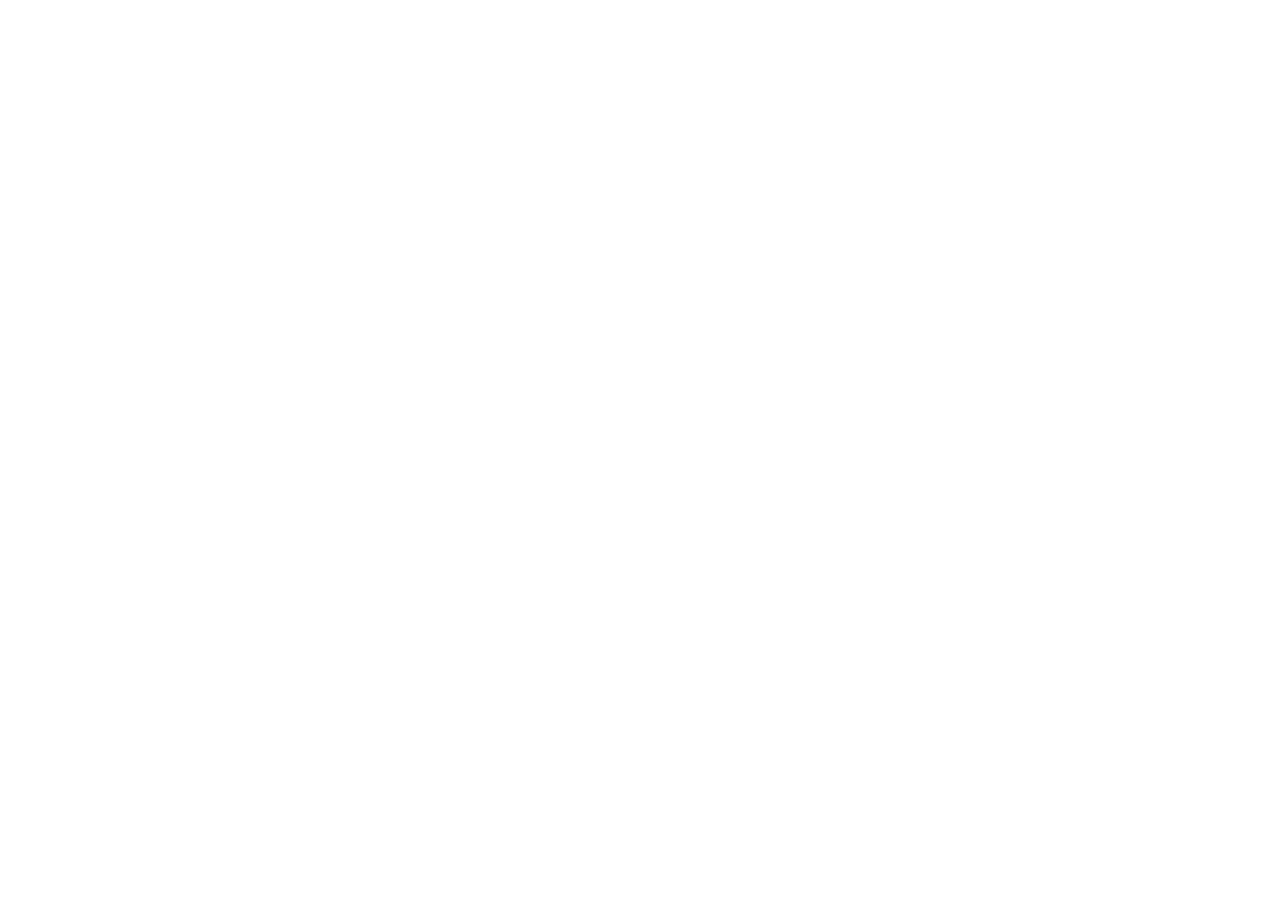
==== index.html @ 7744d309 "intial setup" ====
<!DOCTYPE html>
<html lang="en">
<head>
    <meta charset="UTF-8">
    <meta name="viewport" content="width=device-width, initial-scale=1.0">
    <title>Document</title>
</head>
<body>
    
</body>
</html>
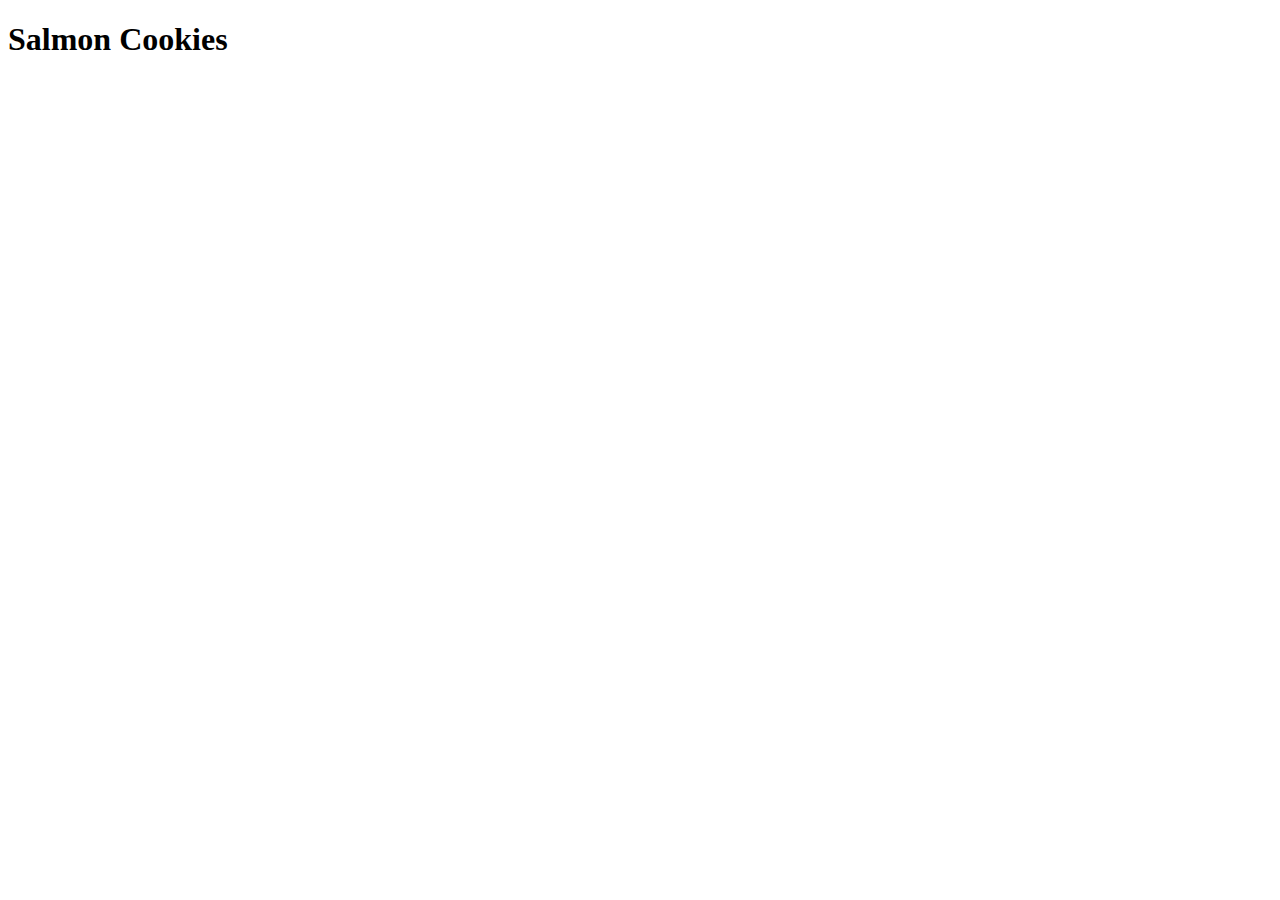
==== commit c9476918: "rough start to project" ====
--- a/index.html
+++ b/index.html
@@ -6,6 +6,6 @@
     <title>Document</title>
 </head>
 <body>
-    
+    <h1>Salmon Cookies</h1>
 </body>
 </html>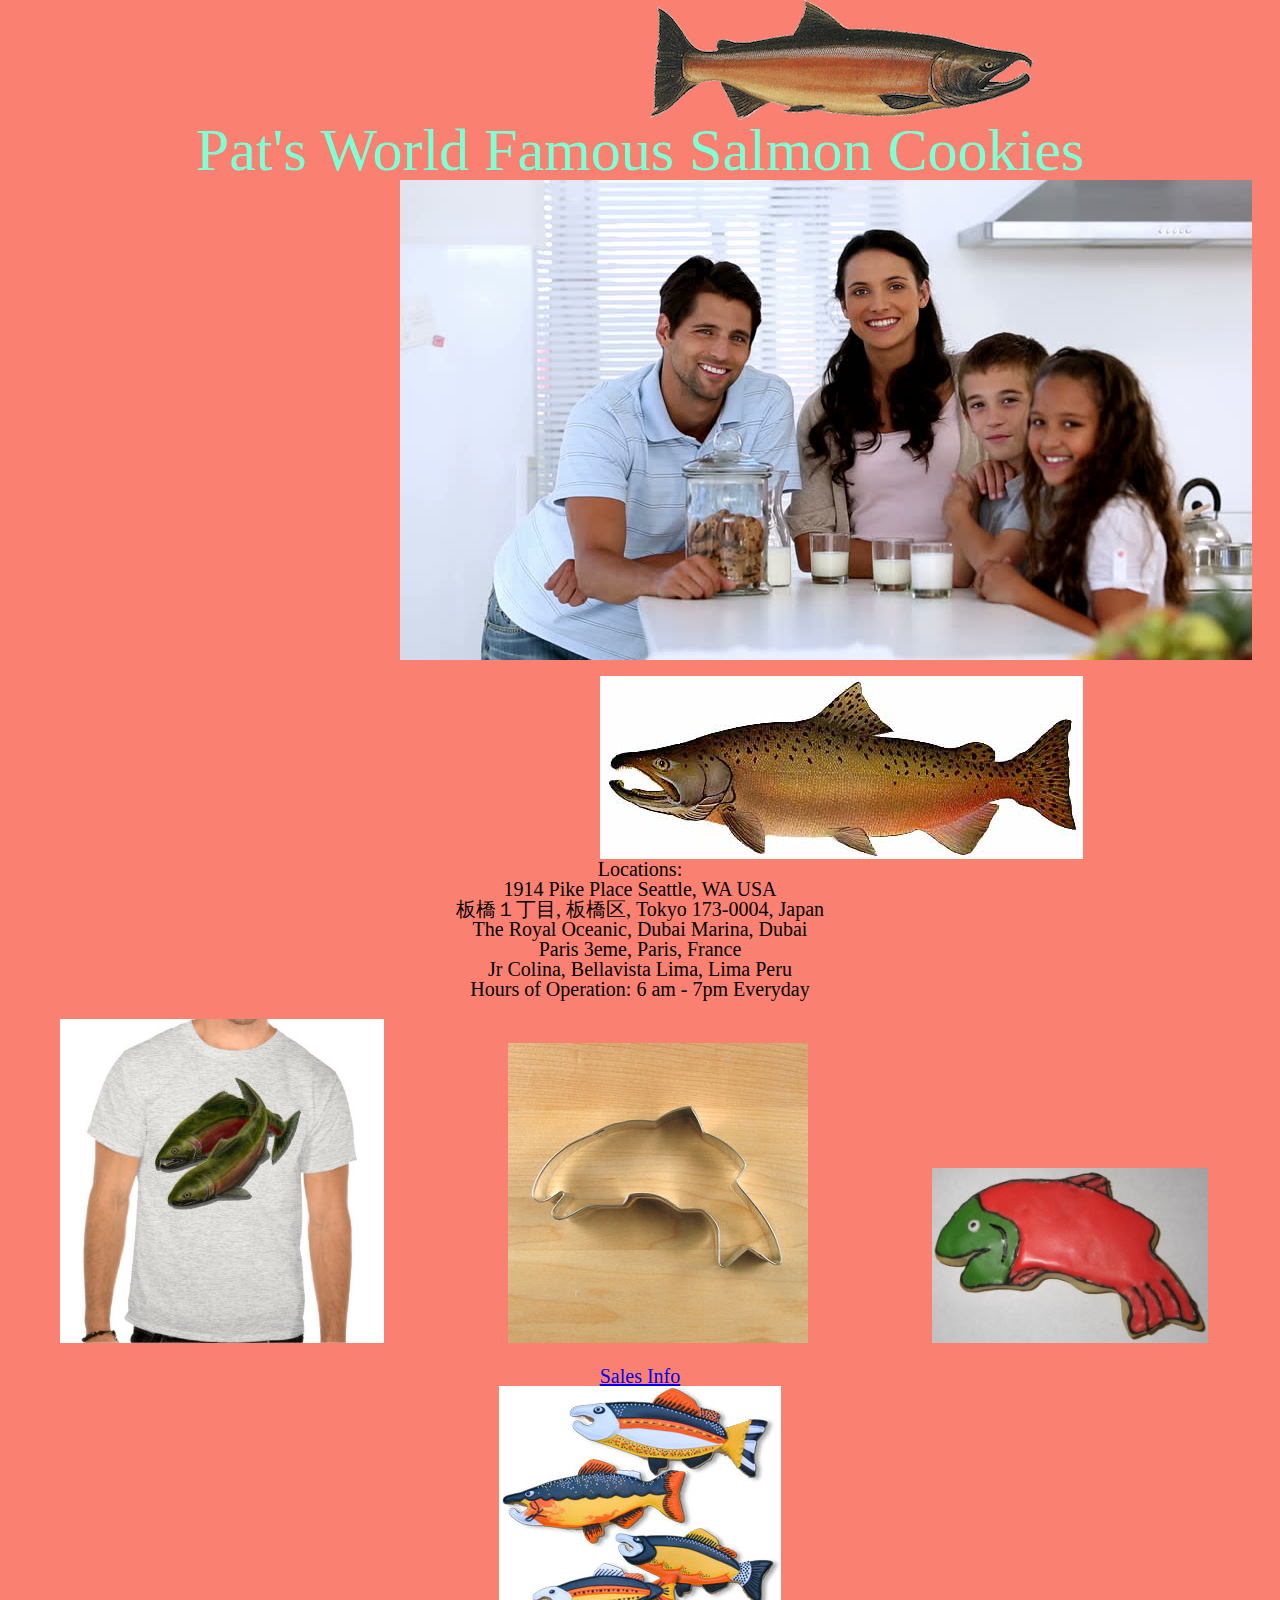
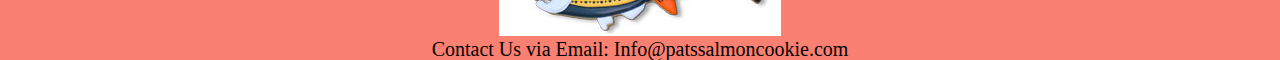
==== commit ba5d4efd: "lab 08 completed-added style" ====
--- a/index.html
+++ b/index.html
@@ -3,9 +3,54 @@
 <head>
     <meta charset="UTF-8">
     <meta name="viewport" content="width=device-width, initial-scale=1.0">
-    <title>Document</title>
+    <title>Pat's World Famous Salmon Cookies</title>
+    <link rel="stylesheet" href="css/reset.css">
+    <link rel="stylesheet" href="css/style.css">
 </head>
 <body>
-    <h1>Salmon Cookies</h1>
+    <header>
+        <img src="img/salmon.png" alt="Salmon" class="align-center">
+        <h1>Pat's World Famous Salmon Cookies</h1>
+    </header>
+    <div>
+        <img id="family" src="img/family.jpg" alt="Happy Family" class="align-center medium">
+        <img src="" alt="">
+        <img src="" alt="">
+    </div>
+    <div>
+        <img src="/img/chinook.jpg" alt="Chinook" class="align-center" id="chinook">
+        <ul>
+            <h2>Locations:</h2>
+            <li>1914 Pike Place Seattle, WA USA</li>
+            <li>板橋１丁目, 板橋区, Tokyo 173-0004, Japan</li>
+            <li>The Royal Oceanic, Dubai Marina, Dubai</li>
+            <li>Paris 3eme, Paris, France</li>
+            <li>Jr Colina, Bellavista Lima, Lima
+                Peru</li>
+            <li>Hours of Operation: 6 am - 7pm Everyday</li>
+        </ul>
+    <div>
+        <div>
+            <img src="/img/shirt.jpg" alt="T-shirt with Two Salmon" >
+            <img src="/img/cutter.jpeg" alt="Cutter">
+            <img src="/img/frosted-cookie.jpg" alt="Frosted Salmon Cookie">
+        </div>
+    </div>
+    <footer>
+        <nav>
+            <ul>
+                <li>
+                    <a href="/sales.html">Sales Info</a>
+                </li>
+                <li>
+                    <img src="/img/fish.jpg" alt="Illusration of Four Salmon">
+                </li>
+                <li>
+                    Contact Us via Email: Info@patssalmoncookie.com 
+                </li>
+            </ul>
+        </nav>
+        
+    </footer>
 </body>
 </html>--- a/css/style.css
+++ b/css/style.css
@@ -0,0 +1,69 @@
+body { 
+    background-color: salmon;
+}
+
+header {
+    display: block;
+    text-align: center;
+    font-size: 50px;
+}
+
+img.align-center {
+    display: block;
+    margin-left: 400px;    
+}
+
+#chinook {
+    margin-left: 600px;
+}
+
+header img.align-center {
+    margin-left: 650px;
+   
+}
+
+ul {
+    text-align: center;
+    font-size: 20px;
+}
+
+table {
+    text-align: center;
+    border: 2px black;
+    display: inline-block;
+    color: whitesmoke;
+    font-family: Cambria, Cochin, Georgia, Times, 'Times New Roman', serif;
+}
+
+td {
+    padding: 10px;
+    border: 5px black;
+}
+
+tr {
+    border: 1px gray;
+    
+}
+
+h1 {
+    text-align: center;
+    font-family: Cambria, Cochin, Georgia, Times, 'Times New Roman', serif;
+    background-color: salmon;
+    padding: 0px;
+    margin: 0px;
+    font-size: 60px;
+    color: aquamarine;
+    height: 60px;
+}
+
+div div img{
+    padding: 20px 60px 20px 60px ;
+}
+
+#table tr{
+    background: gray;
+}
+
+a {
+    font-size: 20px;
+}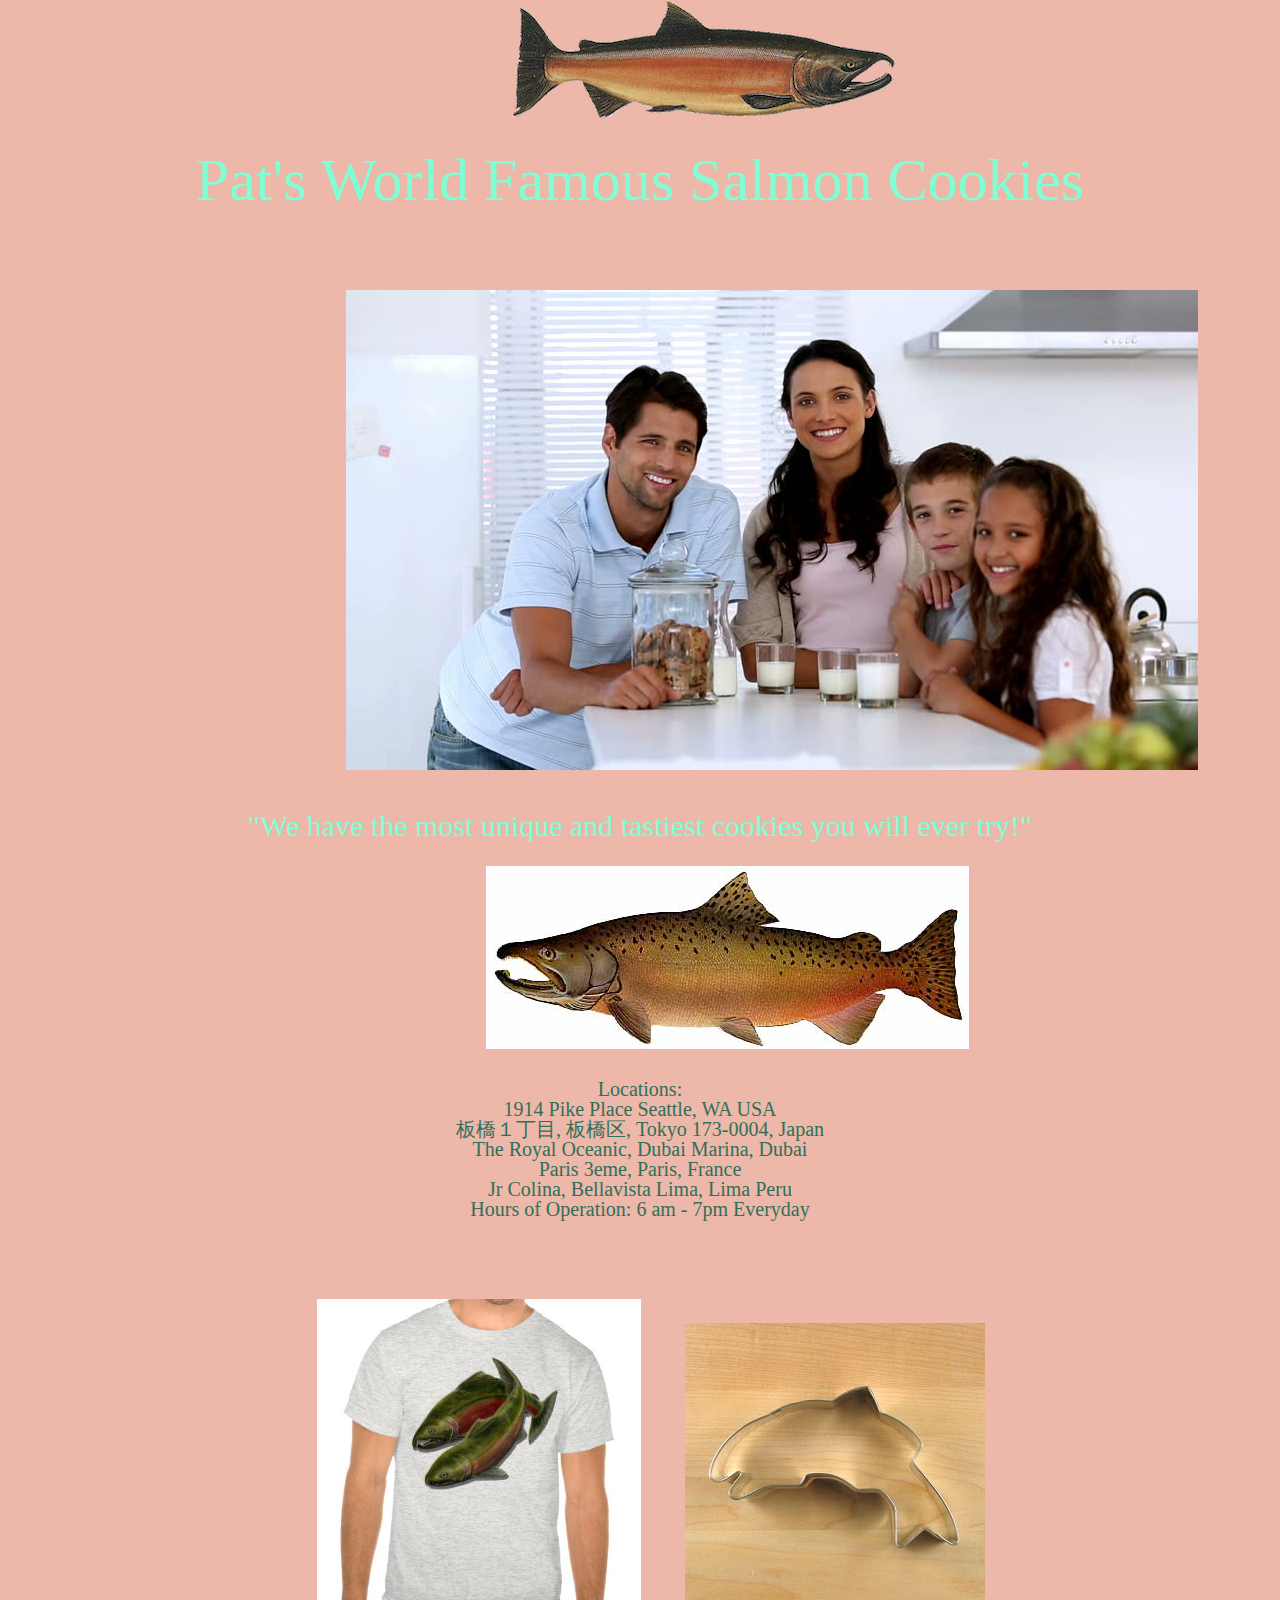
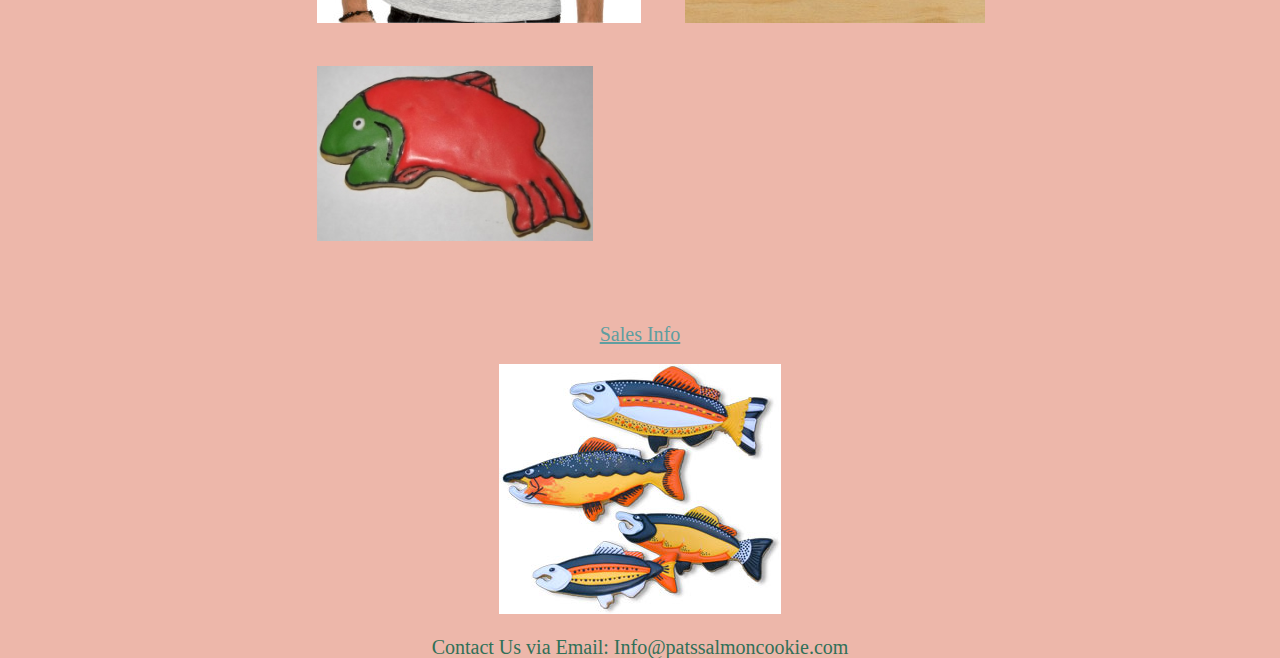
==== commit f3bc0461: "got form to add new data to the table, adjusted some styling and added new write function" ====
--- a/index.html
+++ b/index.html
@@ -18,7 +18,8 @@
         <img src="" alt="">
     </div>
     <div>
-        <img src="/img/chinook.jpg" alt="Chinook" class="align-center" id="chinook">
+        <p>"We have the most unique and tastiest cookies you will ever try!"</p>
+        <img src="img/chinook.jpg" alt="Chinook" class="align-center" id="chinook">
         <ul>
             <h2>Locations:</h2>
             <li>1914 Pike Place Seattle, WA USA</li>
@@ -31,19 +32,19 @@
         </ul>
     <div>
         <div>
-            <img src="/img/shirt.jpg" alt="T-shirt with Two Salmon" >
-            <img src="/img/cutter.jpeg" alt="Cutter">
-            <img src="/img/frosted-cookie.jpg" alt="Frosted Salmon Cookie">
+            <img src="img/shirt.jpg" alt="T-shirt with Two Salmon" >
+            <img src="img/cutter.jpeg" alt="Cutter">
+            <img src="img/frosted-cookie.jpg" alt="Frosted Salmon Cookie">
         </div>
     </div>
     <footer>
         <nav>
             <ul>
                 <li>
-                    <a href="/sales.html">Sales Info</a>
+                    <a href="sales.html">Sales Info</a>
                 </li>
                 <li>
-                    <img src="/img/fish.jpg" alt="Illusration of Four Salmon">
+                    <img src="img/fish.jpg" alt="Illustration of Four Salmon">
                 </li>
                 <li>
                     Contact Us via Email: Info@patssalmoncookie.com 
--- a/css/style.css
+++ b/css/style.css
@@ -1,69 +1,103 @@
 body { 
-    background-color: salmon;
+    background-color: #EDB7AA;
 }
 
 header {
     display: block;
     text-align: center;
     font-size: 50px;
+    padding-bottom: 50px;
 }
 
 img.align-center {
     display: block;
-    margin-left: 400px;    
+    margin-left: 27%;    
 }
 
 #chinook {
-    margin-left: 600px;
+    margin-left: 38%;
+    padding-bottom: 30px;
 }
 
 header img.align-center {
-    margin-left: 650px;
+    margin-left: 40%;
    
 }
 
 ul {
     text-align: center;
     font-size: 20px;
+    color: #307058;
+}
+
+form {
+    padding: 20px;
+    /* padding-left: 350px; */
+    margin-left: 20%;
+
 }
 
 table {
     text-align: center;
-    border: 2px black;
+    border: 1px black;
     display: inline-block;
-    color: whitesmoke;
-    font-family: Cambria, Cochin, Georgia, Times, 'Times New Roman', serif;
+    color: #D2E0DB;
+    font-family: Arial, Helvetica, sans-serif;
+    padding: 20px;
+    margin-left: 25%;
 }
 
 td {
     padding: 10px;
-    border: 5px black;
+    border: 1px black;
 }
 
 tr {
-    border: 1px gray;
-    
+    border: 1px black; 
 }
 
 h1 {
     text-align: center;
     font-family: Cambria, Cochin, Georgia, Times, 'Times New Roman', serif;
-    background-color: salmon;
-    padding: 0px;
+    padding: 30px;
     margin: 0px;
     font-size: 60px;
     color: aquamarine;
     height: 60px;
 }
 
+div div{
+    padding: 30px;
+    margin-left: 10%;
+}
+
 div div img{
-    padding: 20px 60px 20px 60px ;
+    padding: 20px;
 }
 
 #table tr{
     background: gray;
+   
 }
 
 a {
+    padding: 20px;
     font-size: 20px;
+    color: cadetblue;
+}
+
+li img {
+    padding: 20px;
+}
+
+form{
+    color: #307058;
+}
+
+div p {
+    text-align: center;
+    padding: 25px;
+    font-size: 30px;
+    color: aquamarine;
+    font-family: Georgia, 'Times New Roman', Times, serif ;
 }